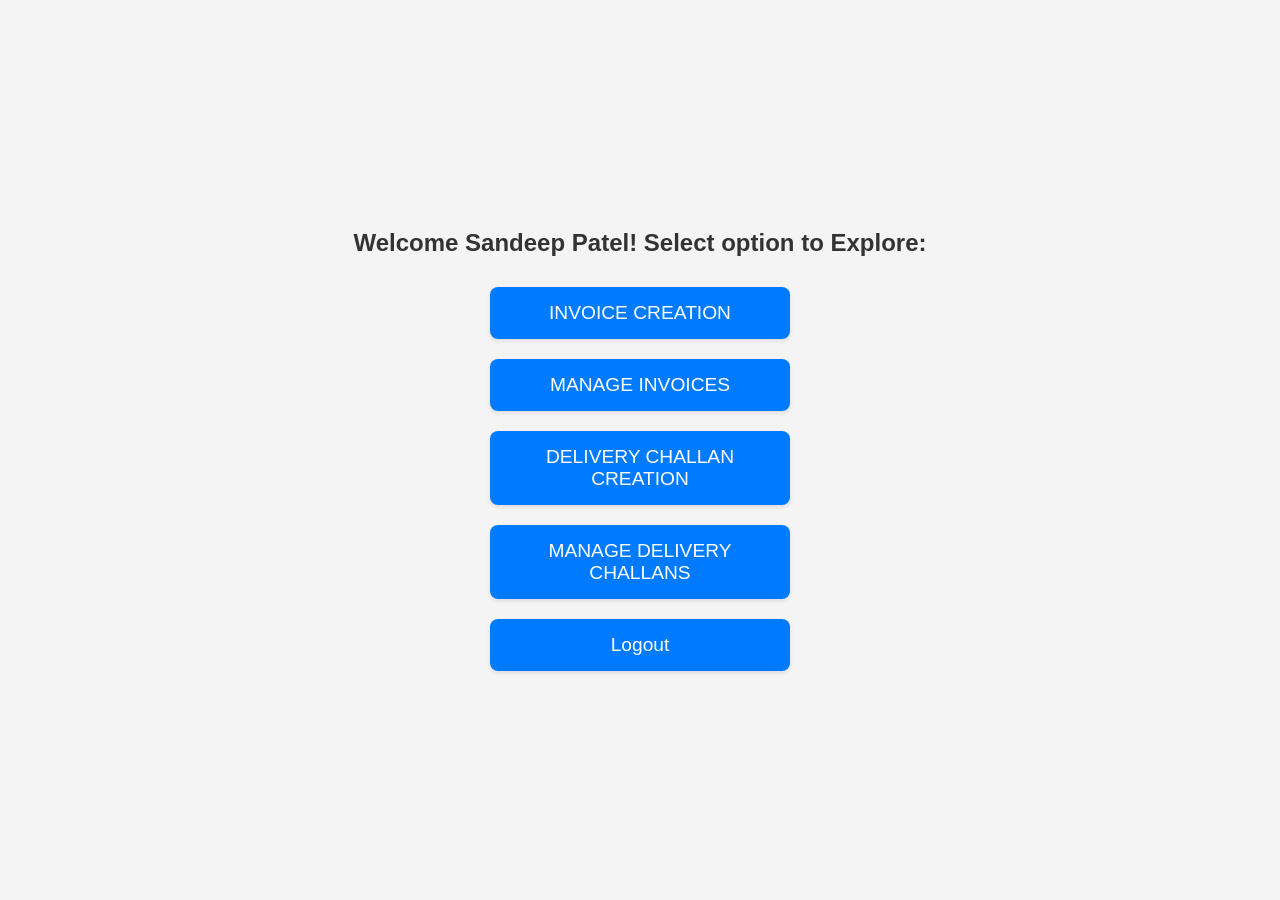
==== buttons.html @ 42ab8cf8 "Add files via upload" ====
<!DOCTYPE html>
<html>
<head>
    <title>Select a Page</title>
    <meta name="viewport" content="width=device-width, initial-scale=1.0">
    <style>
        body {
            font-family: 'Segoe UI', Tahoma, Geneva, Verdana, sans-serif;
            background-color: #f4f4f4;
            display: flex;
            flex-direction: column;
            align-items: center;
            justify-content: center;
            min-height: 100vh;
            margin: 0;
        }

        h2 {
            color: #333;
            margin-bottom: 30px;
        }

        button {
            background-color: #007bff; /* Primary blue color */
            color: white;
            font-size: 1.2rem;
            padding: 15px 30px;
            margin-bottom: 20px;
            border: none;
            border-radius: 8px;
            cursor: pointer;
            transition: background-color 0.3s ease;
            width: 300px; /* Make buttons wider */
            text-align: center;
            box-shadow: 0 2px 4px rgba(0, 0, 0, 0.1);
        }

        button:hover {
            background-color: #0056b3; /* Darker shade on hover */
        }

        button:focus {
            outline: none;
            box-shadow: 0 0 0 3px rgba(0, 123, 255, 0.5); /* Add focus ring */
        }
    </style>
</head>
<body>
    <h2>Welcome Sandeep Patel! Select option to Explore:</h2>
    <button onclick="window.location.href='index.html?loggedIn=true'">INVOICE CREATION</button>
    <button onclick="window.location.href='invoice-manager.html?loggedIn=true'">MANAGE INVOICES</button>
    <button onclick="window.location.href='dc-index.html?loggedIn=true'">DELIVERY CHALLAN CREATION</button>
    <button onclick="window.location.href='challan-manager.html?loggedIn=true'">MANAGE DELIVERY CHALLANS</button>

    
    <button onclick="logout()">Logout</button>

    <script>
        function logout() {
            window.location.href = 'login.html';
        }
    </script>
</body>
</html>
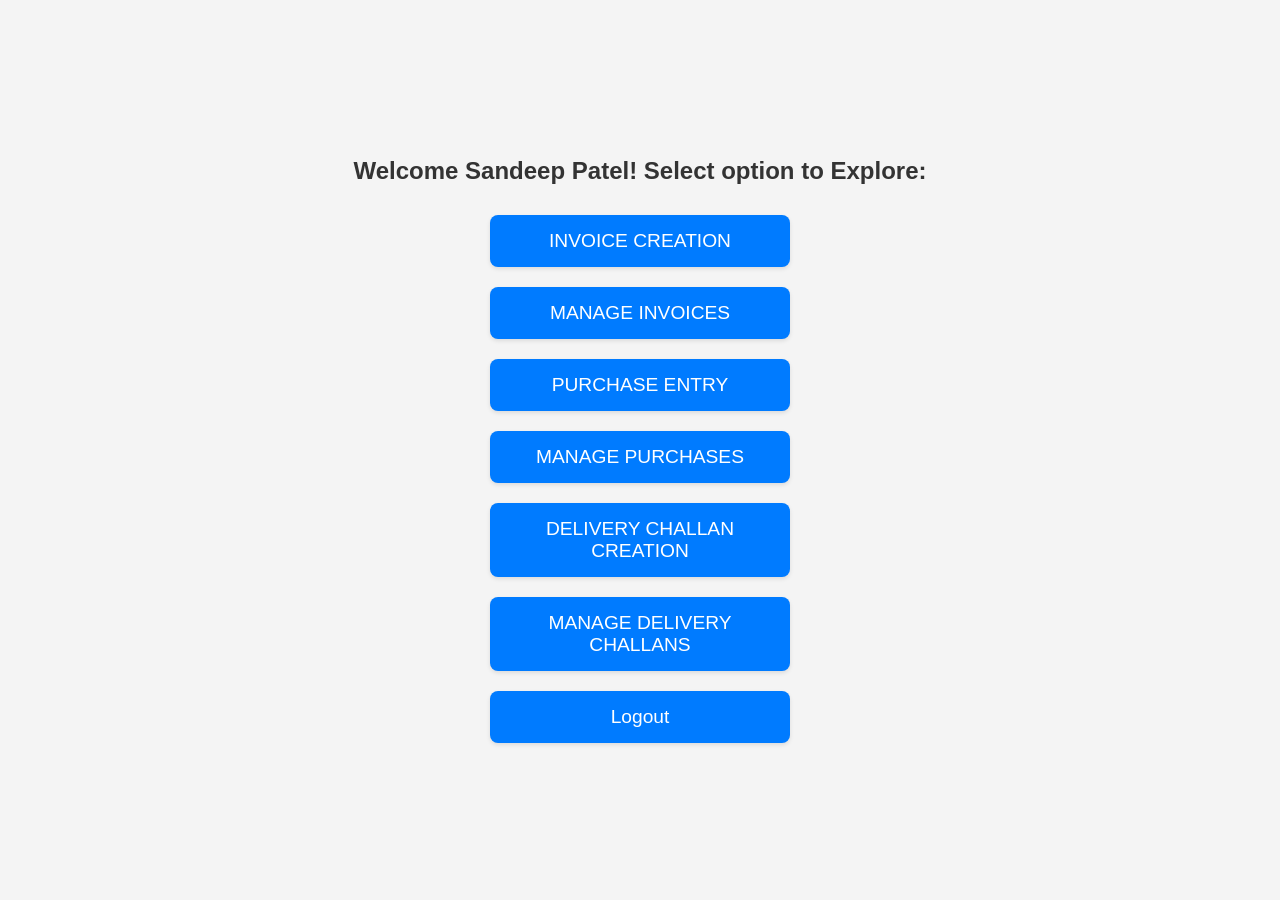
==== commit 6ab11a05: "Add files via upload" ====
--- a/buttons.html
+++ b/buttons.html
@@ -49,6 +49,8 @@
     <h2>Welcome Sandeep Patel! Select option to Explore:</h2>
     <button onclick="window.location.href='index.html?loggedIn=true'">INVOICE CREATION</button>
     <button onclick="window.location.href='invoice-manager.html?loggedIn=true'">MANAGE INVOICES</button>
+    <button onclick="window.location.href='purchase.html?loggedIn=true'">PURCHASE ENTRY</button>
+    <button onclick="window.location.href='purchase-manager.html?loggedIn=true'">MANAGE PURCHASES</button>
     <button onclick="window.location.href='dc-index.html?loggedIn=true'">DELIVERY CHALLAN CREATION</button>
     <button onclick="window.location.href='challan-manager.html?loggedIn=true'">MANAGE DELIVERY CHALLANS</button>
 
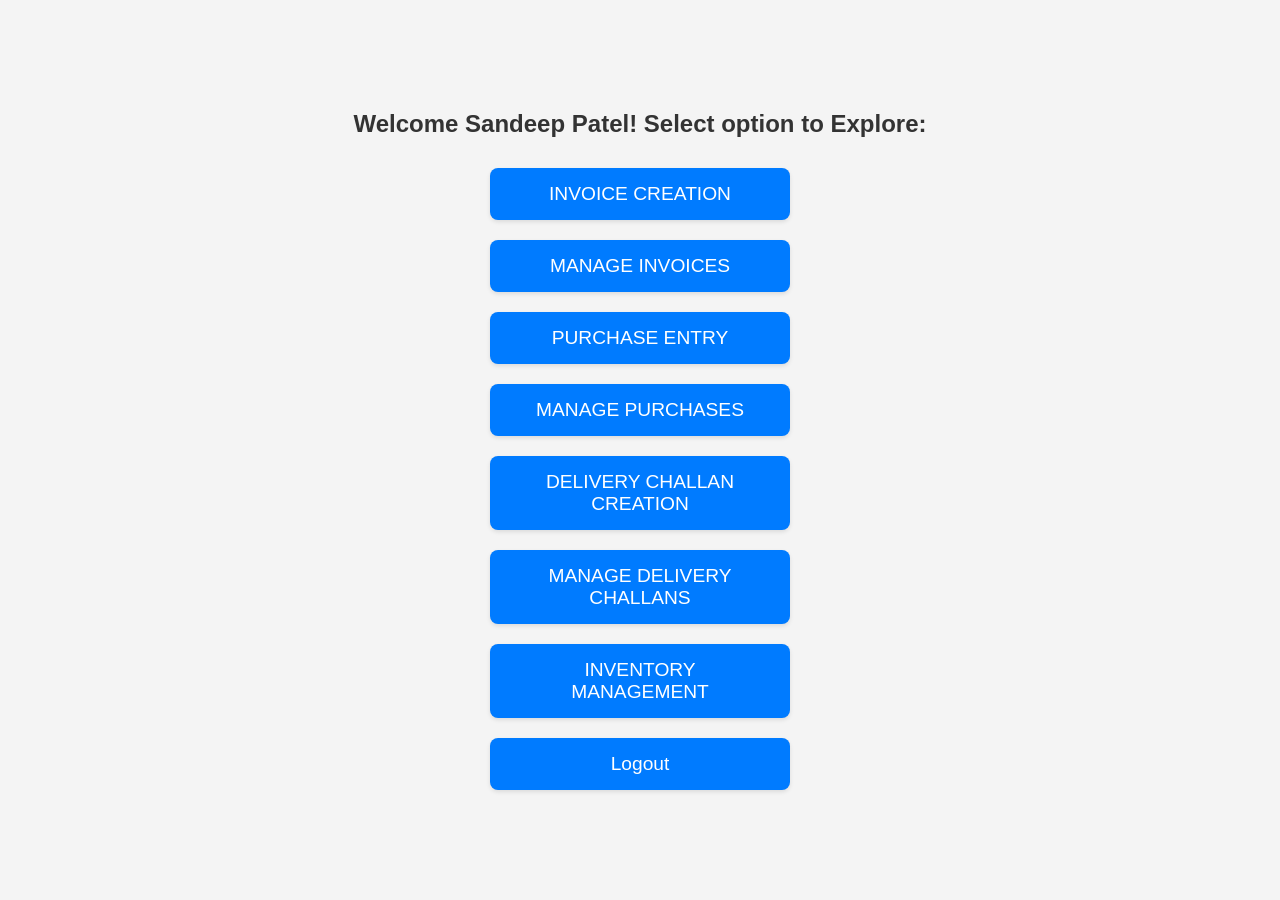
==== commit 09ad8da7: "Add files via upload" ====
--- a/buttons.html
+++ b/buttons.html
@@ -53,6 +53,7 @@
     <button onclick="window.location.href='purchase-manager.html?loggedIn=true'">MANAGE PURCHASES</button>
     <button onclick="window.location.href='dc-index.html?loggedIn=true'">DELIVERY CHALLAN CREATION</button>
     <button onclick="window.location.href='challan-manager.html?loggedIn=true'">MANAGE DELIVERY CHALLANS</button>
+    <button onclick="window.location.href='inventory.html?loggedIn=true'">INVENTORY MANAGEMENT</button>
 
     
     <button onclick="logout()">Logout</button>
